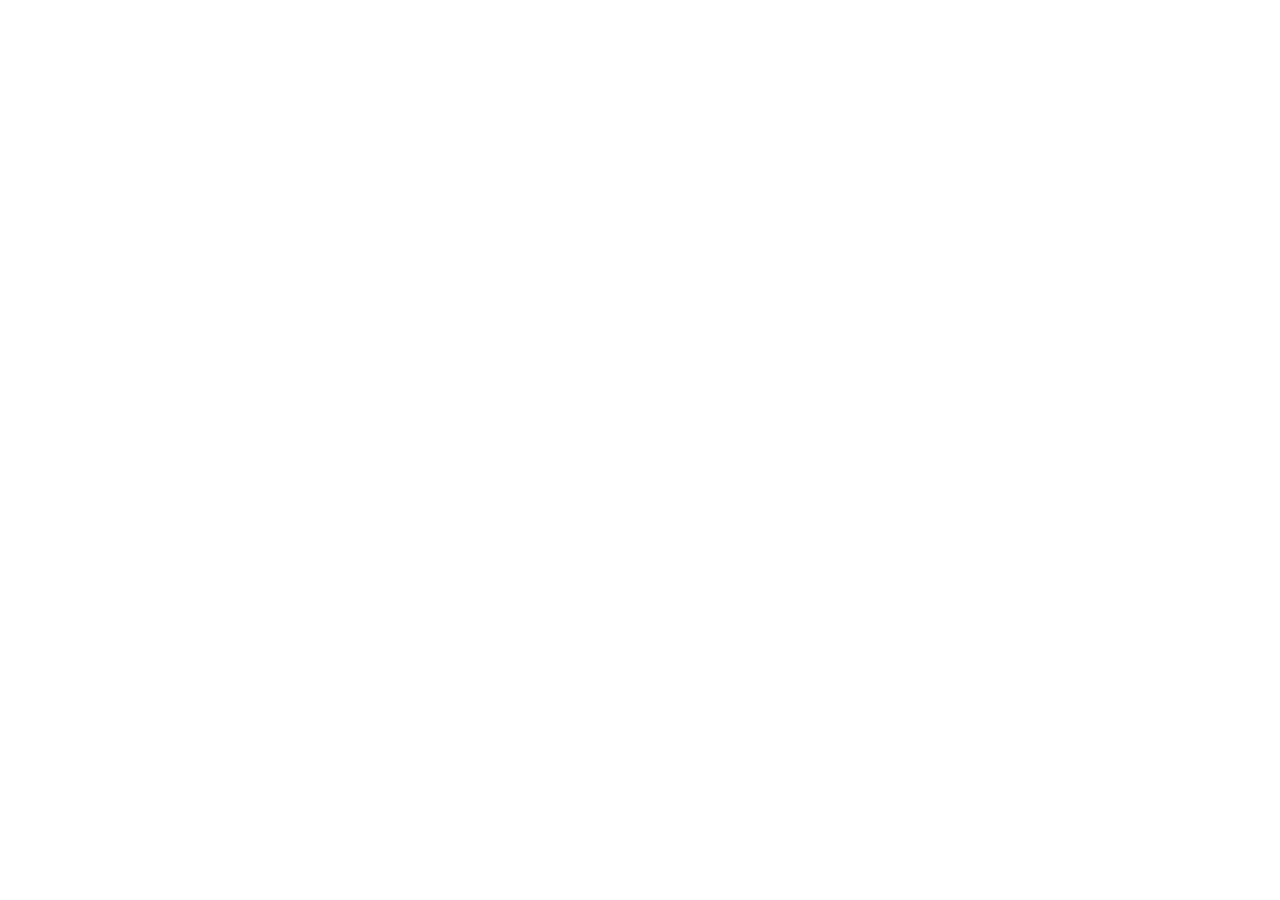
==== public/index.html @ 6d76df3a "Uploaded due to cli issues" ====
<!DOCTYPE html>
<html lang="en">
<head>
	<meta charset="UTF-8">
	<meta name="viewport" content="width=device-width, initial-scale=1.0">
	<title>Document</title>
</head>
<body>
	<script src="app.js"></script>
</body>
</html>
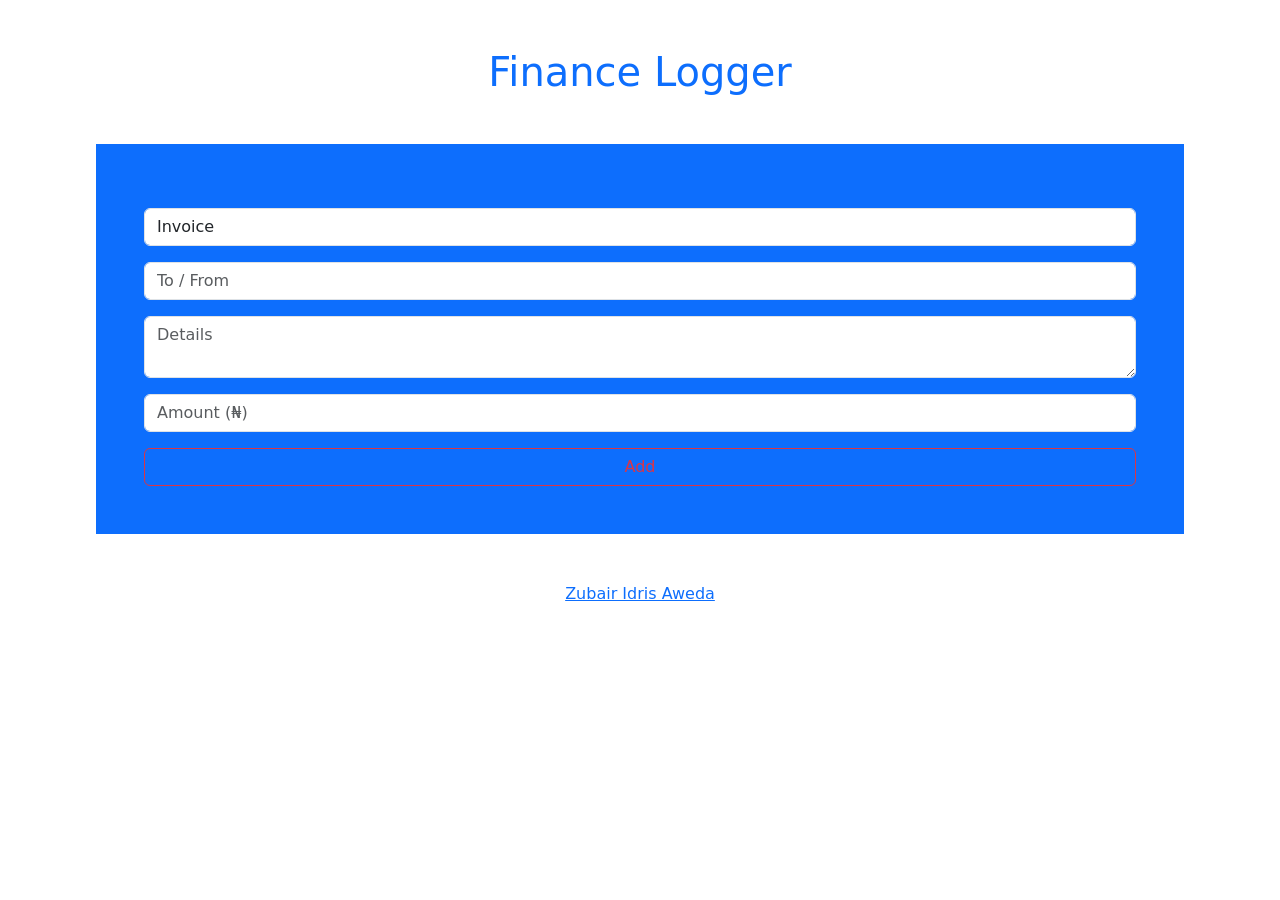
==== commit 9b16193b: "TypeCasting and DOM" ====
--- a/public/index.html
+++ b/public/index.html
@@ -1,11 +1,46 @@
-<!DOCTYPE html>
+<!doctype html>
 <html lang="en">
-<head>
-	<meta charset="UTF-8">
-	<meta name="viewport" content="width=device-width, initial-scale=1.0">
-	<title>Document</title>
-</head>
-<body>
-	<script src="app.js"></script>
-</body>
+  <head>
+    <!-- Required meta tags -->
+    <meta charset="utf-8">
+    <meta name="viewport" content="width=device-width, initial-scale=1">
+
+    <!-- Bootstrap CSS -->
+    <link href="https://cdn.jsdelivr.net/npm/bootstrap@5.0.0-beta2/dist/css/bootstrap.min.css" rel="stylesheet" integrity="sha384-BmbxuPwQa2lc/FVzBcNJ7UAyJxM6wuqIj61tLrc4wSX0szH/Ev+nYRRuWlolflfl" crossorigin="anonymous">
+
+    <title>Finance Logger</title>
+  </head>
+  <body class="text-center m-5">
+    <h1 class="text-primary">Finance Logger</h1>
+
+    <form class="form bg-primary m-5 p-5">
+      <div class="form-group mt-3">
+        <select id="type" class="form-control">
+          <option value="Invoice">Invoice</option>
+          <option value="Payment">Payment</option>
+        </select>
+      </div>
+      <div class="form-group mt-3">
+        <input type="text" class="form-control" placeholder="To / From" id="toOrFrom">
+      </div>
+      <div class="form-group mt-3">
+        <textarea class="form-control" placeholder="Details" id="details"></textarea>
+      </div>
+      <div class="form-group mt-3">
+        <input type="number" class="form-control" placeholder="Amount (₦)" id="amount">
+      </div>
+      <div class="form-group mt-3">
+        <button class="btn btn-outline-danger form-control" type="submit">Add</button>
+      </div>
+    </form>
+
+    <footer>
+      <a href="https://zubs.github.io" target="_blank">Zubair Idris Aweda</a>
+    </footer>
+
+    <!-- Option 1: Bootstrap Bundle with Popper -->
+    <script src="https://cdn.jsdelivr.net/npm/bootstrap@5.0.0-beta2/dist/js/bootstrap.bundle.min.js" integrity="sha384-b5kHyXgcpbZJO/tY9Ul7kGkf1S0CWuKcCD38l8YkeH8z8QjE0GmW1gYU5S9FOnJ0" crossorigin="anonymous"></script>
+
+    <script src="app.js"></script>
+  </body>
 </html>
